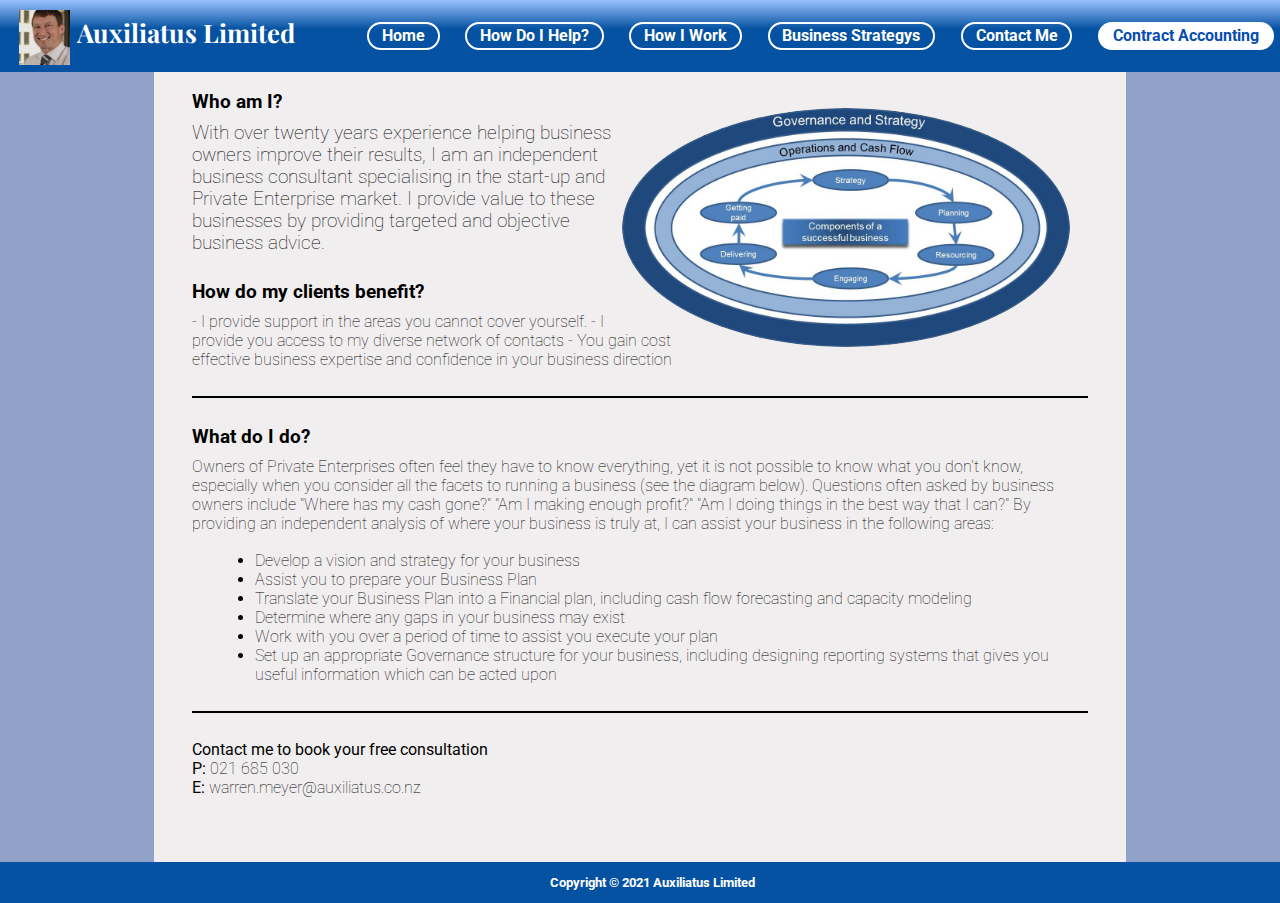
==== index.html @ 559f355c "First Commit" ====
<!DOCTYPE html>

<html>

<head>
    <title>Auxiliatus Limited</title>
    <link rel="stylesheet" type="text/css" href="style.css">
    <meta language="english">
    <meta charset="UTF-8">
    <meta name="author" content="Alexandria Meyer">
    <link rel="shortcut icon" href="images/favicon2.ico" sizes="16x16" type="image/x-icon">
    <link rel="preconnect" href="https://fonts.googleapis.com">
    <link rel="preconnect" href="https://fonts.gstatic.com" crossorigin>
    <link href="https://fonts.googleapis.com/css2?family=Playfair+Display&family=Roboto:wght@100&display=swap" rel="stylesheet">
</head>

<body>
    <div class="header">
        <a href="index.html"><img src="images/title.jpg" class="title_image"></a>
        <h1 class="title_text" style="font-size:2vw;"><a href="index.html">Auxiliatus Limited</a></h1>
        <h2 class="nav_contract" style="font-size:1.25vw;"><a href="contract.html">Contract Accounting</a></h2>
        <h2 class="nav" style="font-size:1.25vw;"><a href="contact.html">Contact Me</a></h2>
        <h2 class="nav" style="font-size:1.25vw;"><a href="strategys.html">Business Strategys</a></h2>
        <h2 class="nav" style="font-size:1.25vw;"><a href="work.html">How I Work</a></h2>
        <h2 class="nav" style="font-size:1.25vw;"><a href="help.html">How Do I Help?</a></h2>
        <h2 class="nav" style="font-size:1.25vw;"><a href="index.html">Home</a></h2>
    </div>
    <div class="content">
        <img src="images/Business_Components.jpg" class="content_image">
        <h3 style="font-size:1.5vw;">Who am I?</h3>
        <h3 class="content_text" style="font-size:1.vw;">With over twenty years experience helping business owners
            improve their results, I am an independent business consultant specialising in the start-up and Private
            Enterprise market. I provide value to these businesses by providing targeted and objective business advice.
        </h3>
        <h3 style="font-size:1.5vw;">How do my clients benefit?</h3>
        <h3 class="content_text" style="font-size:1.25vw;"> - I provide support in the areas you cannot cover yourself.
            - I provide you access to my diverse network of contacts
            - You gain cost effective business expertise and confidence in your business direction
        </h3>
        <hr size="2" color="black">
        <h3 style="font-size:1.5vw;">What do I do?</h3>
        <h3 class="content_text" style="font-size:1.25vw;">Owners of Private Enterprises often feel they have to know
            everything, yet it is not possible to know what you don't know, especially when you consider all the facets
            to running a business (see the diagram below).

            Questions often asked by business owners include "Where has my cash gone?" "Am I making enough profit?" "Am
            I doing things in the best way that I can?"

            By providing an independent analysis of where your business is truly at, I can assist your business in the
            following areas:
            <ul>
                <li>Develop a vision and strategy for your business</li>
                <li>Assist you to prepare your Business Plan</li>
                <li>Translate your Business Plan into a Financial plan, including cash flow forecasting and capacity
                    modeling</li>
                <li>Determine where any gaps in your business may exist</li>
                <li>Work with you over a period of time to assist you execute your plan</li>
                <li>Set up an appropriate Governance structure for your business, including designing reporting systems
                    that gives you useful information which can be acted upon</li>
            </ul>
        </h3>
        <hr size="2" color="black">
        <h3 class="content_text" style="font-size:1.25vw;"> <b>Contact me to book your free consultation</b><br> <b>P: </b> 021 685 030 <br> <b>E: </b> warren.meyer@auxiliatus.co.nz
        </h3>
    </div>
    <div class="footer">
        <h4 style="font-size:1vw;">Copyright © 2021 Auxiliatus Limited</h4>
    </div>
</body>

</html>
---- style.css ----
html, body, div, span, applet, object, iframe, h1, h2, h3, h4, h5, h6, p, blockquote, pre, a, abbr, acronym, address, big, cite, code, del, dfn, em, font, img, ins, kbd, q, s, samp, small, strike, strong, sub, sup, tt, var, b, u, i, center, dl, dt, dd, ol, ul, li, fieldset, form, label, legend, table, caption, tbody, tfoot, thead, tr, th, td { margin: 0; padding: 0; border: 0; outline: 0; }

body {
    background: #90a2c7;
    background-repeat: no-repeat;
    background-attachment: fixed;
}

.header{
    position: fixed;
    z-index: 5;
    text-align: left;
    width: 100%;
    float: left;
    background-image: linear-gradient(#9AC2FD 0%, #0552A2 40%);
    padding: 0.5%;
}

.title_image {
    float: left;
    margin-top: 0.3%;
    margin-left: 1%;
    margin-right: 0.5%;
    width: 4%;
    height: 4%;
}

.title_text{
    float: left;
    color: white;
    margin-top: 0.7%;
    font-family: 'Playfair Display', serif;
}

a{
    text-decoration: none;
    color: inherit;
}

.nav {
    margin-top: 1.2%;
    float: right;
    margin-right: 2%;
    color: white;
    border-radius: 25px;
    border: 2px solid white;
    padding-top: 0.2%;
    padding-bottom: 0.2%;
    padding-right: 1%;
    padding-left: 1%;
}

.nav_contract {
    margin-top: 1.2%;
    color: #074db0;
    float: right;
    margin-right: 1%;
    border-radius: 25px;
    background: white;
    border: 2px solid white;
    padding-top: 0.2%;
    padding-bottom: 0.2%;
    padding-right: 1%;
    padding-left: 1%;
}

.nav:hover {
    background: white;
    color: #0552A2;
    transition-duration: 0.5s;
}

.nav_contract:hover {
    background: none;
    border: 2px solid white;
    color: white;
    transition-duration: 0.5s;
}

h2 {
    font-family: 'Roboto', sans-serif;
}

h3{
    margin-bottom: 1%;
    color: black;
    font-family: 'Roboto', sans-serif;
}

.content {
    margin: auto;
    padding: 3%;
    padding-top: 7%;
    width: 70%;
    height: auto;
    background-color: #F1EEEF;
}

.content img {
    float: right;
    z-index: 1;
    width: 50%;
    height: 50%;
    margin: 2%;
    border-radius: 50%;
    shape-outside: ellipse();
}

.content_text {
    margin-bottom: 3%;
    font-weight: lighter;
}

hr {
    margin: auto;
    margin-bottom: 3%;
}

ul {
    margin-left: 7%;
    margin-top: 2%;
}

.footer {
    background: #0552A2;
    width: 100%;
    height: auto;
    padding: 1%;
}

h4 {
    color: white;
    text-align: center;
    font-family: 'Roboto', sans-serif;
}
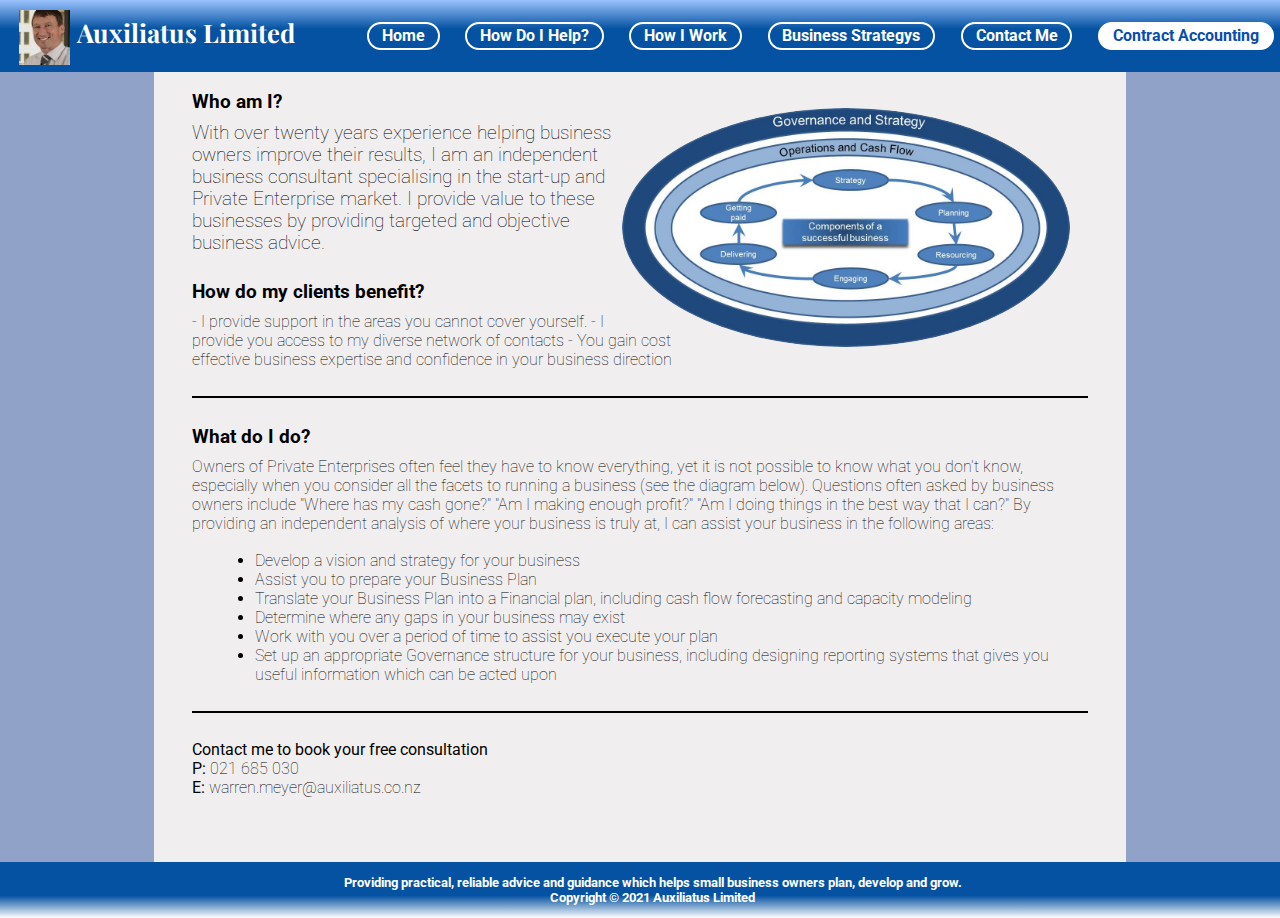
==== commit 60e52a0d: "Finished" ====
--- a/index.html
+++ b/index.html
@@ -64,7 +64,7 @@
         </h3>
     </div>
     <div class="footer">
-        <h4 style="font-size:1vw;">Copyright © 2021 Auxiliatus Limited</h4>
+        <h4 style="font-size:1vw;">Providing practical, reliable advice and guidance which helps small business owners plan, develop and grow.<br> Copyright © 2021 Auxiliatus Limited</h4>
     </div>
 </body>
 
--- a/style.css
+++ b/style.css
@@ -17,6 +17,15 @@
 }
 
 .title_image {
+    float: left;
+    margin-top: 0.3%;
+    margin-left: 1%;
+    margin-right: 0.5%;
+    width: 4%;
+    height: 4%;
+}
+
+.title_image2 {
     float: left;
     margin-top: 0.3%;
     margin-left: 1%;
@@ -122,7 +131,7 @@
 }
 
 .footer {
-    background: #0552A2;
+    background-image: linear-gradient(to top,white 0%, #0552A2 40%);
     width: 100%;
     height: auto;
     padding: 1%;
